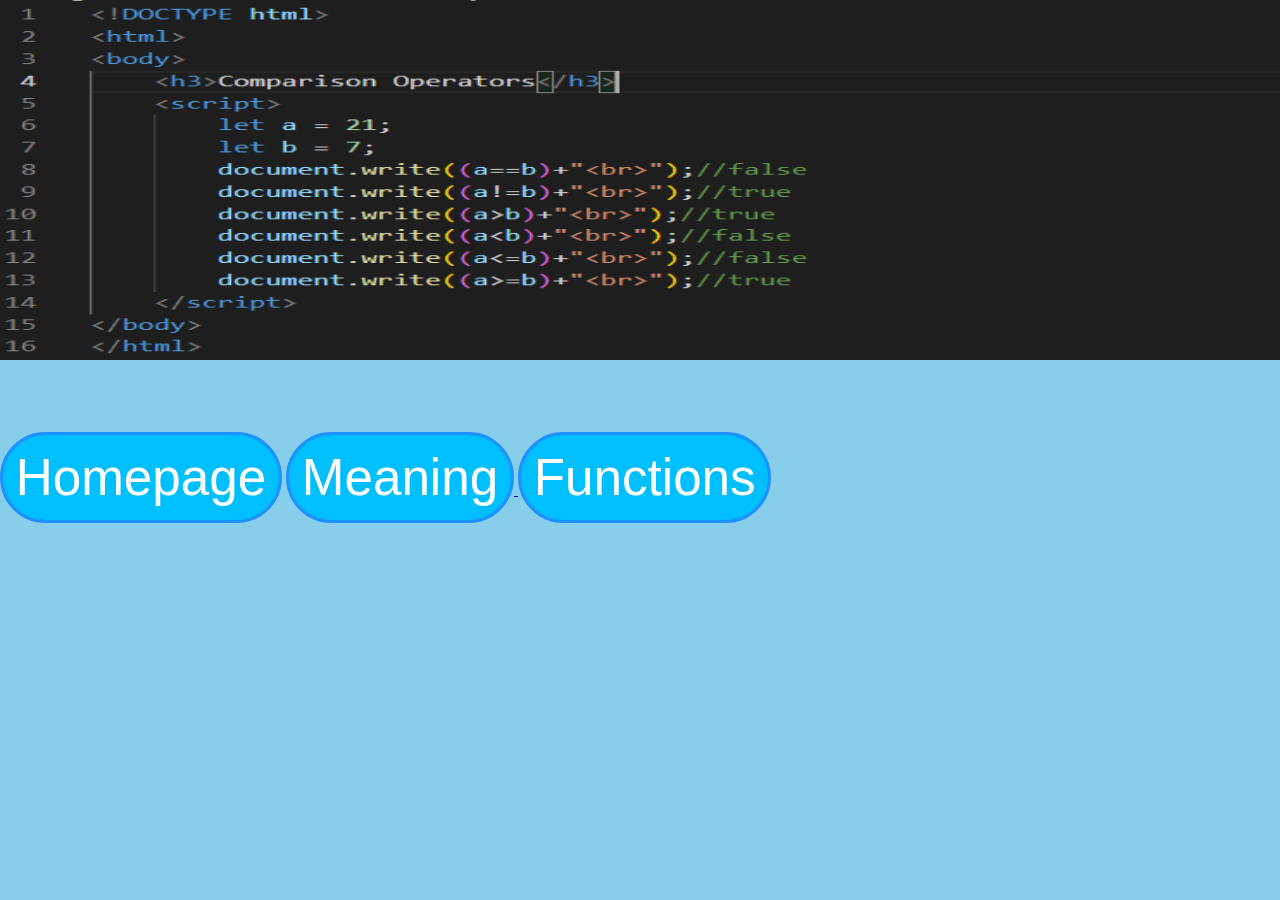
==== Examples.html @ b5119e08 "Add files via upload" ====
<html>
  
  
  <head>
    <link rel="stylesheet" href="style.css">
    
    
  </head>
    
    
    <body>
      <img src="Example.png">
   <br><br><br><br><br>
    <a href="index.html">
    <button>Homepage</button></a>
    
    <a href="meaning.html">
    <button >Meaning</button>
    </a>
    
    <a href="Function.html">
    <button >Functions</button>
    
    </a>
    
  </body>
</html>
---- style.css ----
*{
  margin:0;
  padding:0;
  
}

body{
  background-color: skyblue;
 
  
  
  
}
button{
  font-size: 4vw;
  border:solid dodgerblue ;
  background-color:deepskyblue;
  border-radius: 4vw;
  padding:1vw;
  color:white;
  
}
h1{
  border:solid dodgerblue;
  background-color:deepskyblue;
  border-radius: 4vw;
  padding:2vw;
  
  color:white;
  font-size: 6vw;
}
section{
  position: relative;
overflow: hidden;
  height: 100vh;
  width: 100%;
 
}

section .wave{
  bottom: -200px;
  position: absolute;
  left:0;
  right:0;
  width:100%;
 height:100px;
  background-image: url("wave.png");
background-repeat: no-repeat;
bottom: 0;
background-size:1500px 100%;
}
section .wave.wave1{
  opacity: .5;
  animation:animate 30s linear infinite;
}
@keyframes animate{
  0%{
    background-position-x: 0;
  }
  100%{
    background-position-x: 1500px;
  } 
  
}

section .wave.wave2{
  opacity:.8;
  z-index: 999;
  bottom:-80px;
  animation:animate2 10s linear infinite;
}
@keyframes animate2{
  0%{
    background-position-x: 0;
  }
  100%{
    background-position-x: 1500px;
  } 
  
}
section .wave.wave3{
  animation:animate3 20s linear infinite;
  animation-delay: -5%;
  opacity: .4;
  bottom:-50px;
}
@keyframes animate3{
  0%{
    background-position-x: 0;
  }
  100%{
    background-position-x: 1500px;
  } 
  
}
section .wave.wave4{
  animation:animate4 15s linear infinite;
  animation-delay:-2% ;
  opacity: .6;
  bottom: -30px;
}
@keyframes animate4{
  0%{
    background-position-x: 0;
  }
  100%{
    background-position-x: 1500px;
  } 
  
}

img{
  height:40vh;
  width:100vw;
}
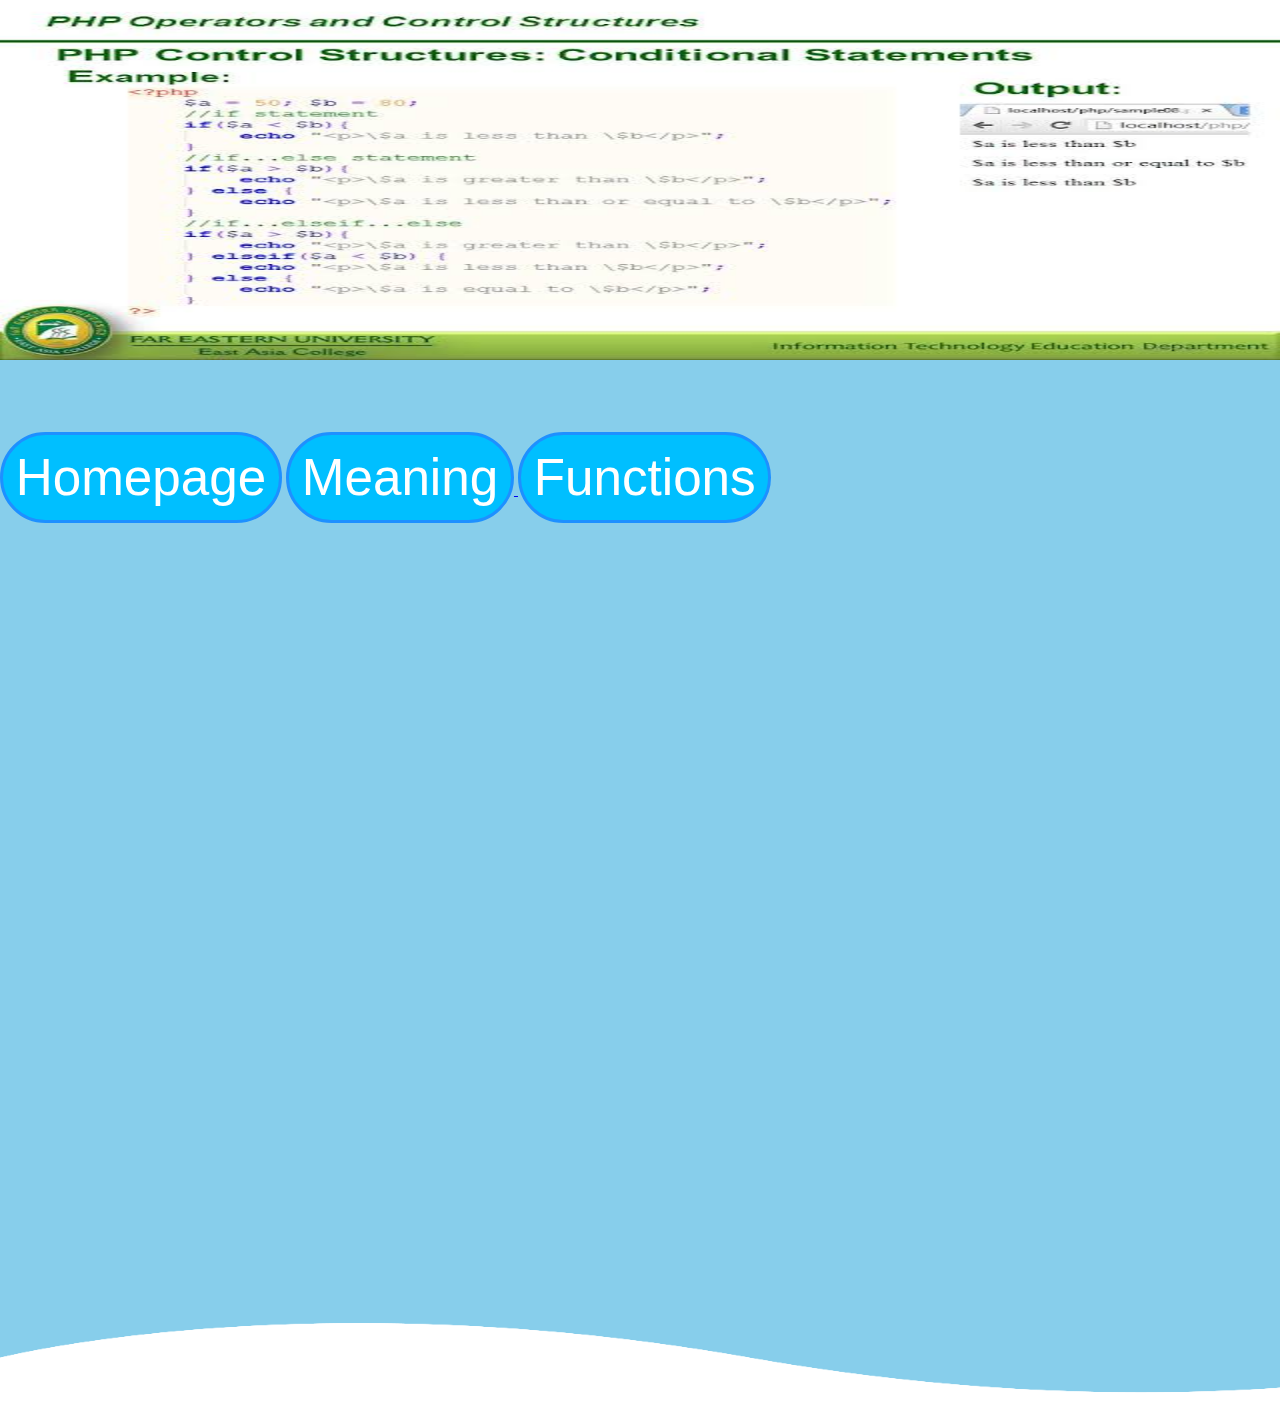
==== commit 578c431d: "Update Examples.html" ====
--- a/Examples.html
+++ b/Examples.html
@@ -22,6 +22,12 @@
     <button >Functions</button>
     
     </a>
-    
+    <section>
+      <div class="wave wave">  </div>
+      <div class="wave wave1">  </div>
+      <div class="wave wave2">  </div>
+      <div class="wave wave3">  </div>
+      <div class="wave wave4">  </div>
+    </section>
   </body>
-</html>+</html>
